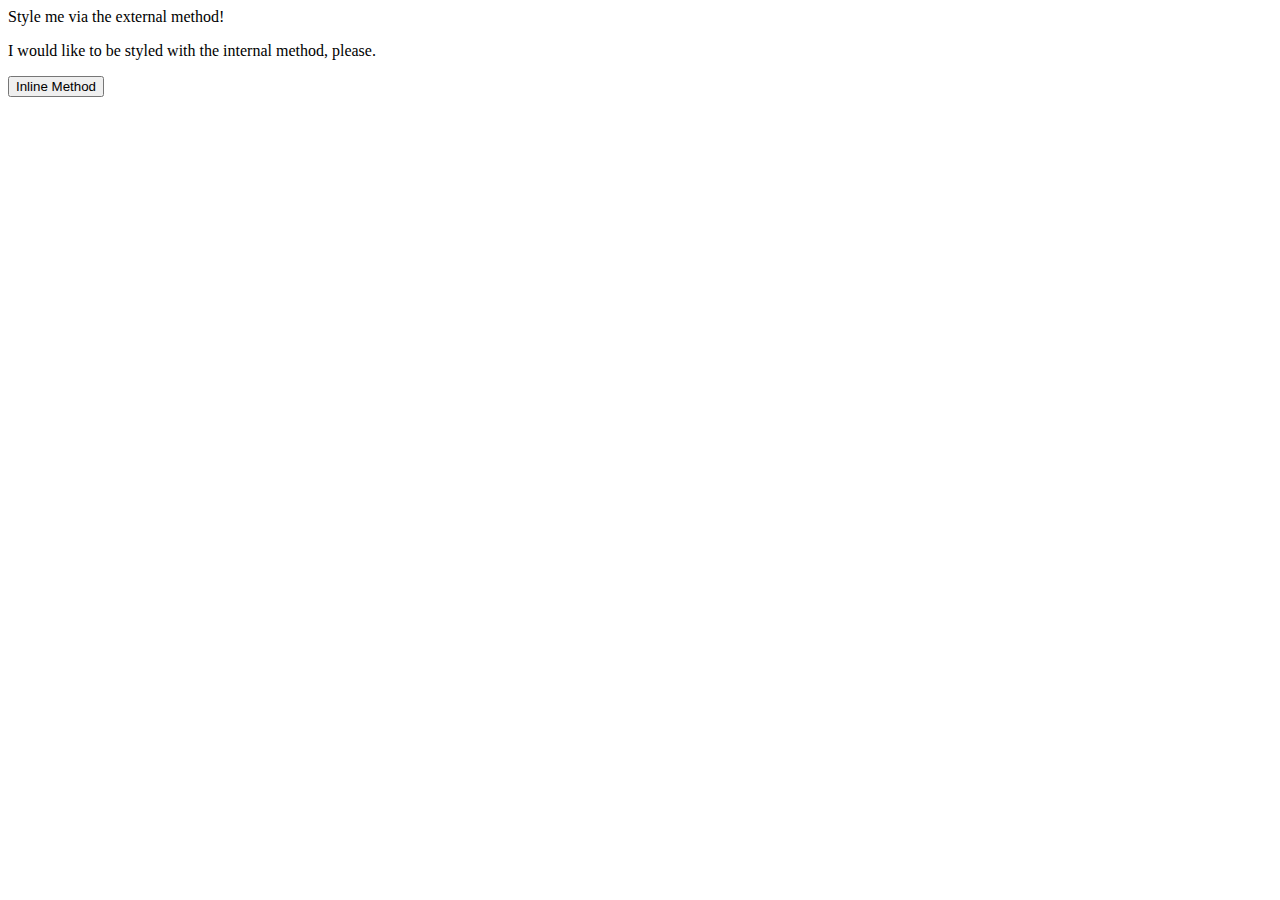
==== foundations/01-css-methods/index.html @ a679d620 "added css" ====
<!DOCTYPE html>
<html lang="en">
<head>
  <link rel="stylesheet" href="./CSS/style.css">
  <meta charset="UTF-8">
  <meta http-equiv="X-UA-Compatible" content="IE=edge">
  <meta name="viewport" content="width=device-width, initial-scale=1.0">
  <title>Methods for Adding CSS</title>
</head>
<body>
  <div>Style me via the external method!</div>
  <p>I would like to be styled with the internal method, please.</p>
  <button>Inline Method</button>
</body>
</html>
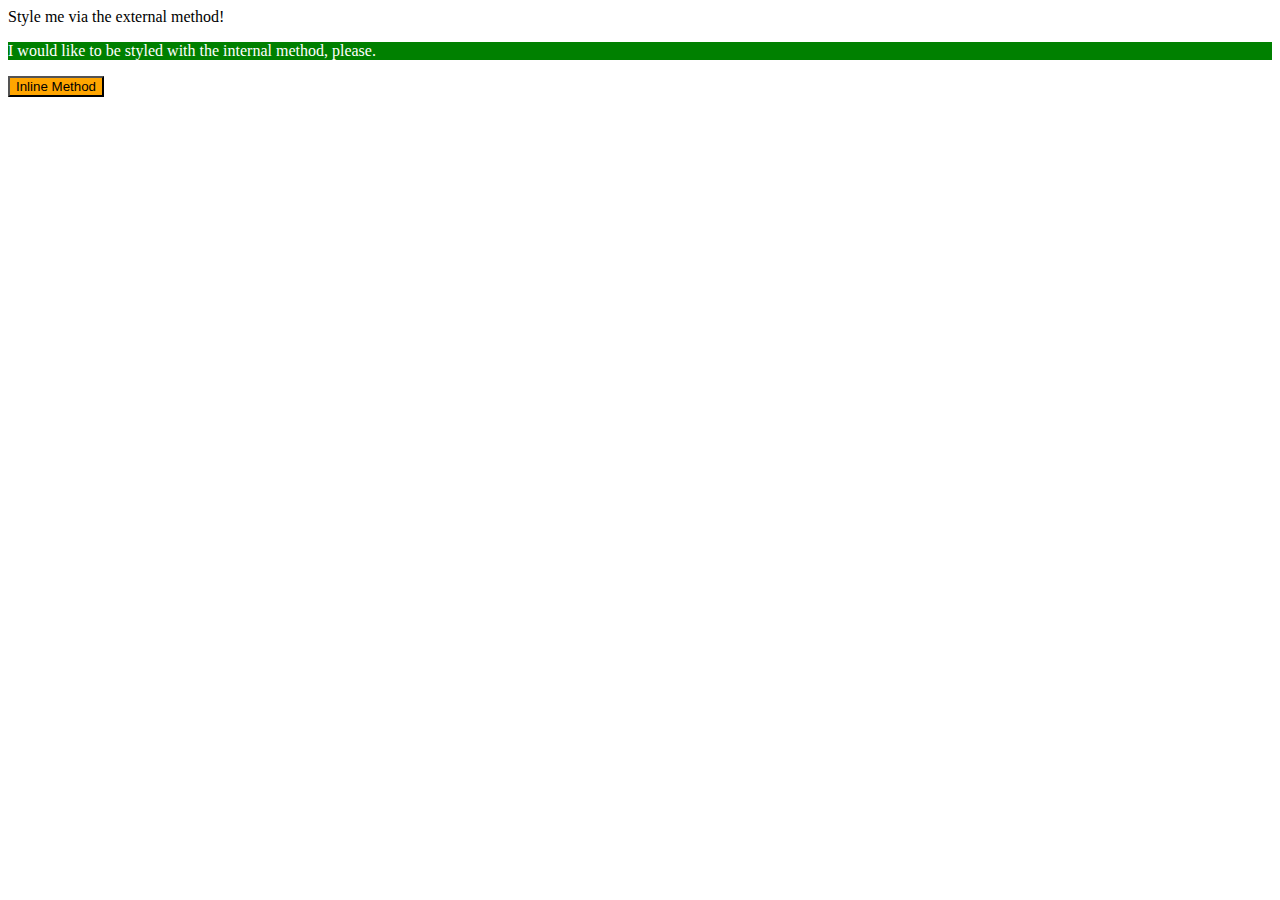
==== commit 8b38f26e: "finished css" ====
--- a/foundations/01-css-methods/index.html
+++ b/foundations/01-css-methods/index.html
@@ -1,6 +1,13 @@
 <!DOCTYPE html>
 <html lang="en">
 <head>
+  <style>
+    p {
+      background-color: green;
+      color: white;
+      font-size: 18;
+    }
+  </style>
   <link rel="stylesheet" href="./CSS/style.css">
   <meta charset="UTF-8">
   <meta http-equiv="X-UA-Compatible" content="IE=edge">
@@ -10,6 +17,6 @@
 <body>
   <div>Style me via the external method!</div>
   <p>I would like to be styled with the internal method, please.</p>
-  <button>Inline Method</button>
+  <button style=" background-color: orange; font-size: 18;">Inline Method</button>
 </body>
 </html>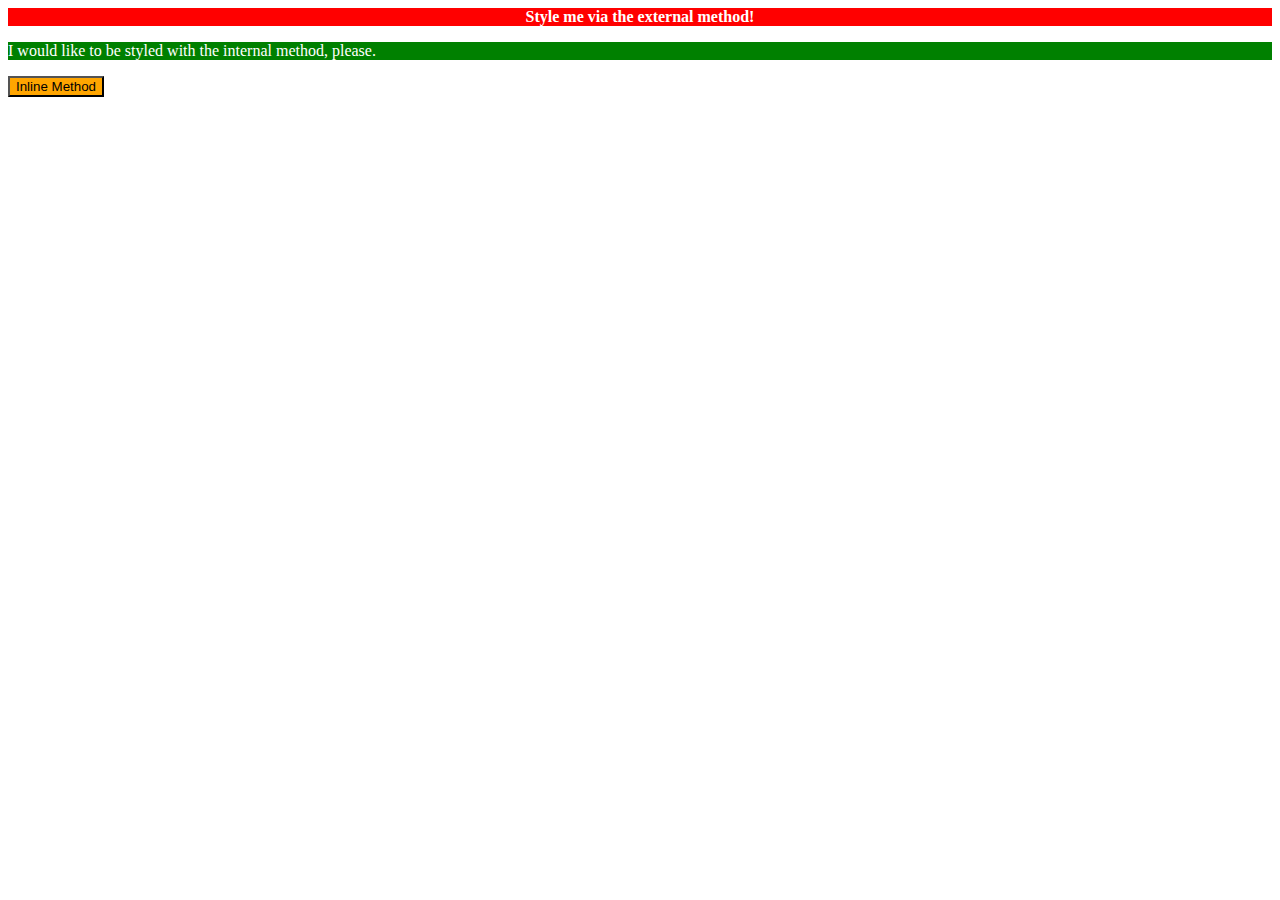
==== commit d3b62864: "Finished Ex 1" ====
--- a/foundations/01-css-methods/index.html
+++ b/foundations/01-css-methods/index.html
@@ -1,6 +1,7 @@
 <!DOCTYPE html>
 <html lang="en">
 <head>
+  <link rel="stylesheet" href="./CSS/style.css">
   <style>
     p {
       background-color: green;
@@ -8,7 +9,6 @@
       font-size: 18;
     }
   </style>
-  <link rel="stylesheet" href="./CSS/style.css">
   <meta charset="UTF-8">
   <meta http-equiv="X-UA-Compatible" content="IE=edge">
   <meta name="viewport" content="width=device-width, initial-scale=1.0">
--- a/foundations/01-css-methods/CSS/style.css
+++ b/foundations/01-css-methods/CSS/style.css
@@ -0,0 +1,7 @@
+div {
+    background-color: red; 
+    text-align: center;
+    color: white;
+    font-size: 32;
+    font-weight: 700;
+}